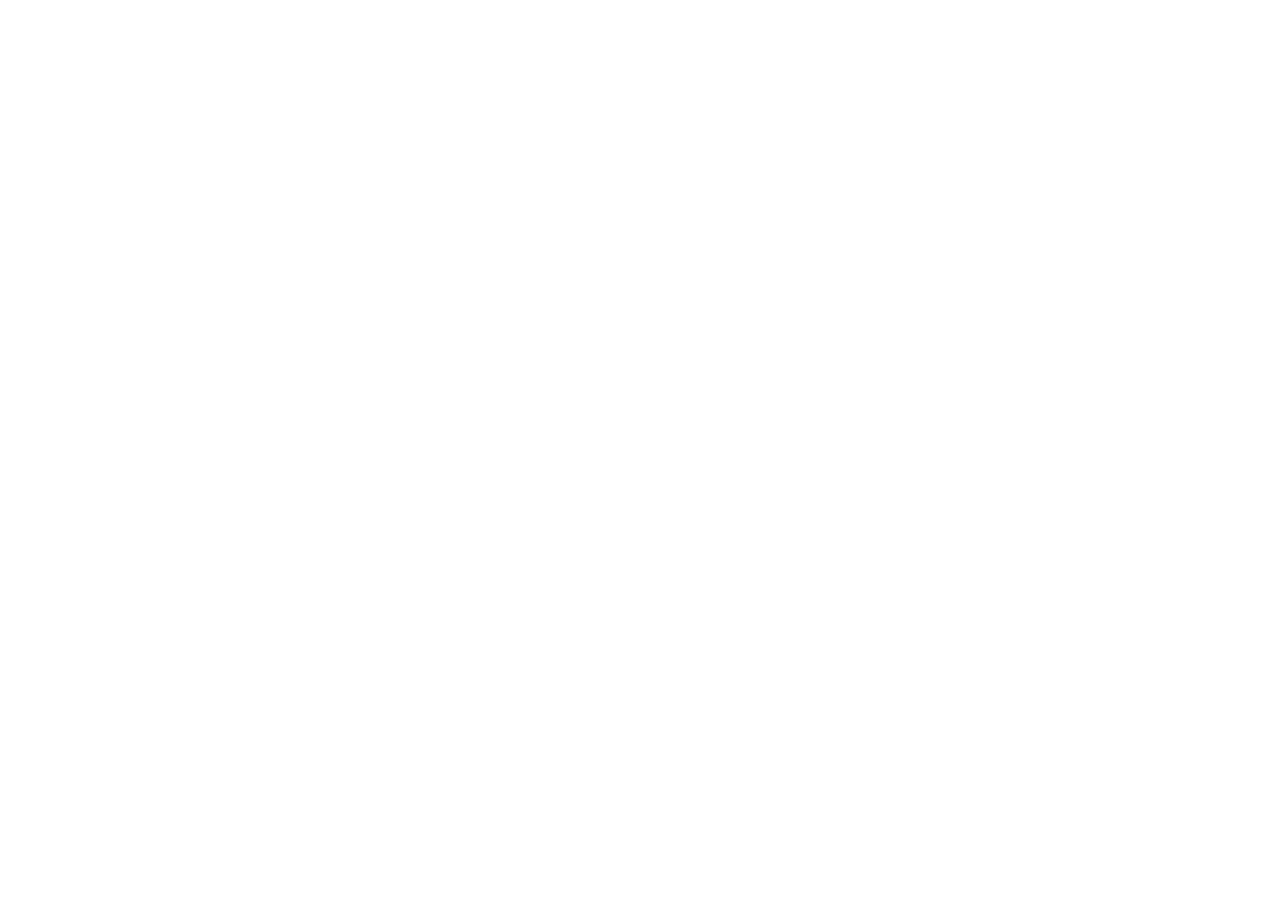
==== HTML5/day2/form.html @ 71cb81c8 "" ====
<!DOCTYPE html>
<html lang="en">
<head>
    <meta charset="UTF-8">
    <meta name="viewport" content="width=device-width, initial-scale=1.0">
    <meta http-equiv="X-UA-Compatible" content="ie=edge">
    <title>Document</title>
</head>
<body>
    <form action="">
        <table>
            
        </table>
    </form>
</body>
</html>
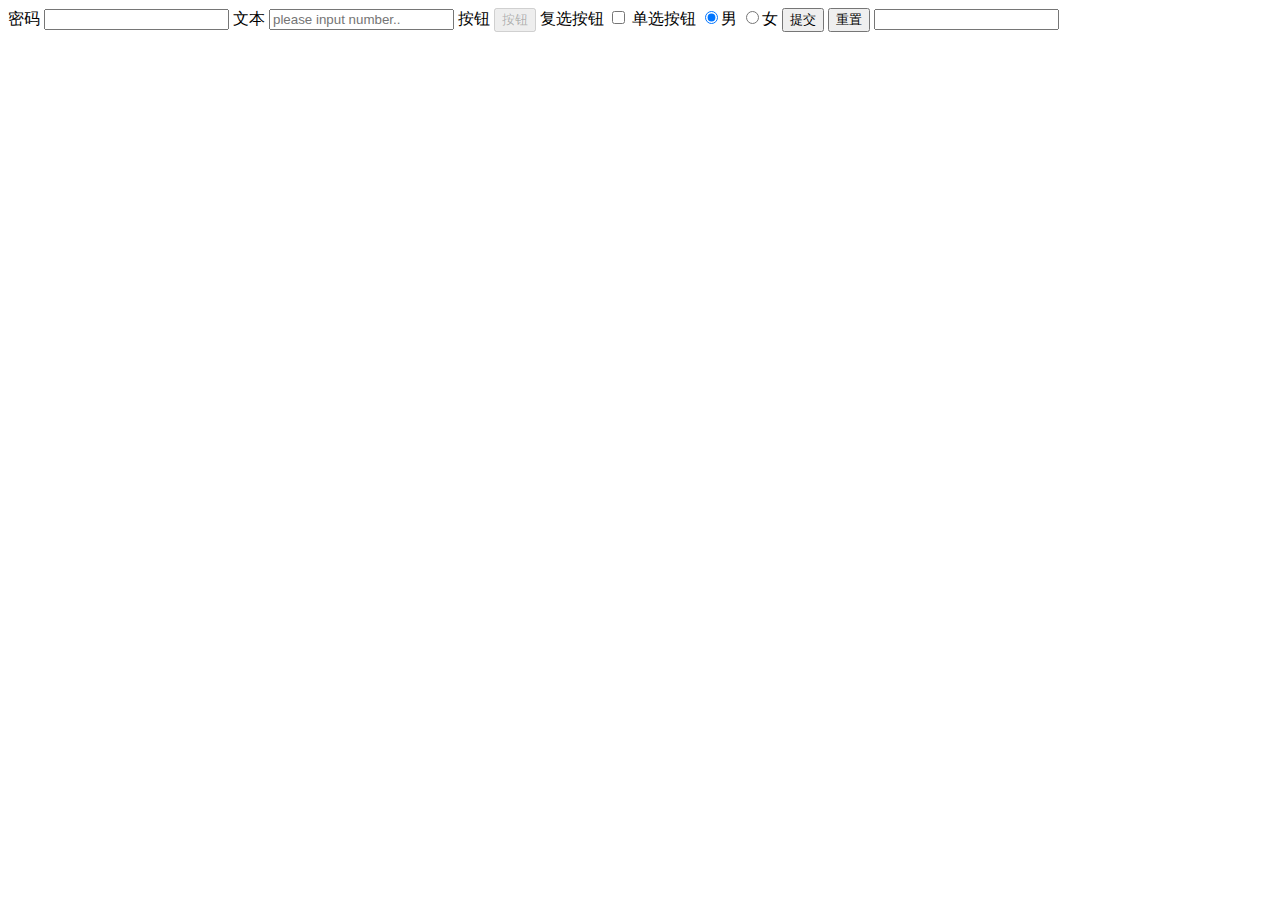
==== commit 5af6a958: "form" ====
--- a/HTML5/day2/form.html
+++ b/HTML5/day2/form.html
@@ -7,7 +7,28 @@
     <title>Document</title>
 </head>
 <body>
-    <form action="">
+    <!--
+        表单的作用：收集用户的信息
+        表单域 <form></form>
+        表单名称  name
+        表单提交方式方法 method -> GET/POST
+        GET      从服务器获取数据 不安全
+        POST     向服务器上传数据 安全
+        POST比GET 安全
+        
+        action   提交地址
+    -->
+    <form action="#" method="POST"  name="">
+       密码 <input type="password" name="psw" id="psw">
+       文本 <input type="text" name="name" id="name" placeholder="please input number..">
+       按钮 <input type="button" value="按钮" disabled="disabled">
+       复选按钮 <input type="checkbox" name="chk" id="chk">
+       单选按钮 <input type="radio" name="sex" id="fmale" checked="checked">男
+       <input type="radio" name="sex" id="male">女
+        <input type="submit" value="提交">
+        <input type="reset" value="重置">
+        <input type="text">
+    
         <table>
             
         </table>
